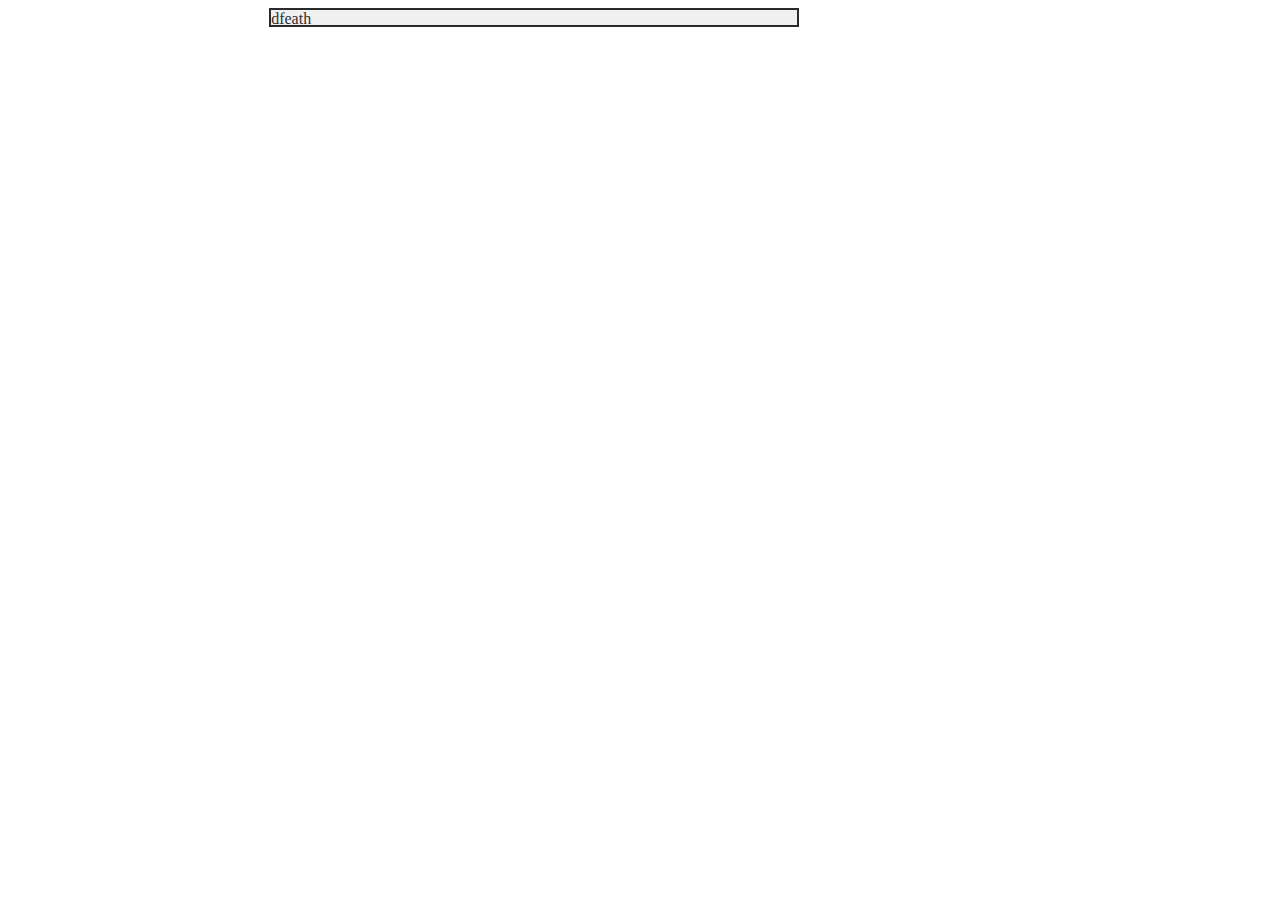
==== index.html @ 0f673e6e "Initial commit" ====
<head>
  <link rel="stylesheet" href="css/index.css">
</head>

<body>
  <div id="topBar" class="topBar">
    dfeath
  </div>

  <script src="js/jquery-3.1.1.js"></script>
  <script src="js/index.js"></script>
</body>
---- css/index.css ----
body {
  background-image: url(DSC_0369.jpg);
}

.topBar {
  background-color: #eeeeee;
  margin: auto;
  width: 50%;
  border-style: solid;
  border-width: 2px;
}

.barButton {

}
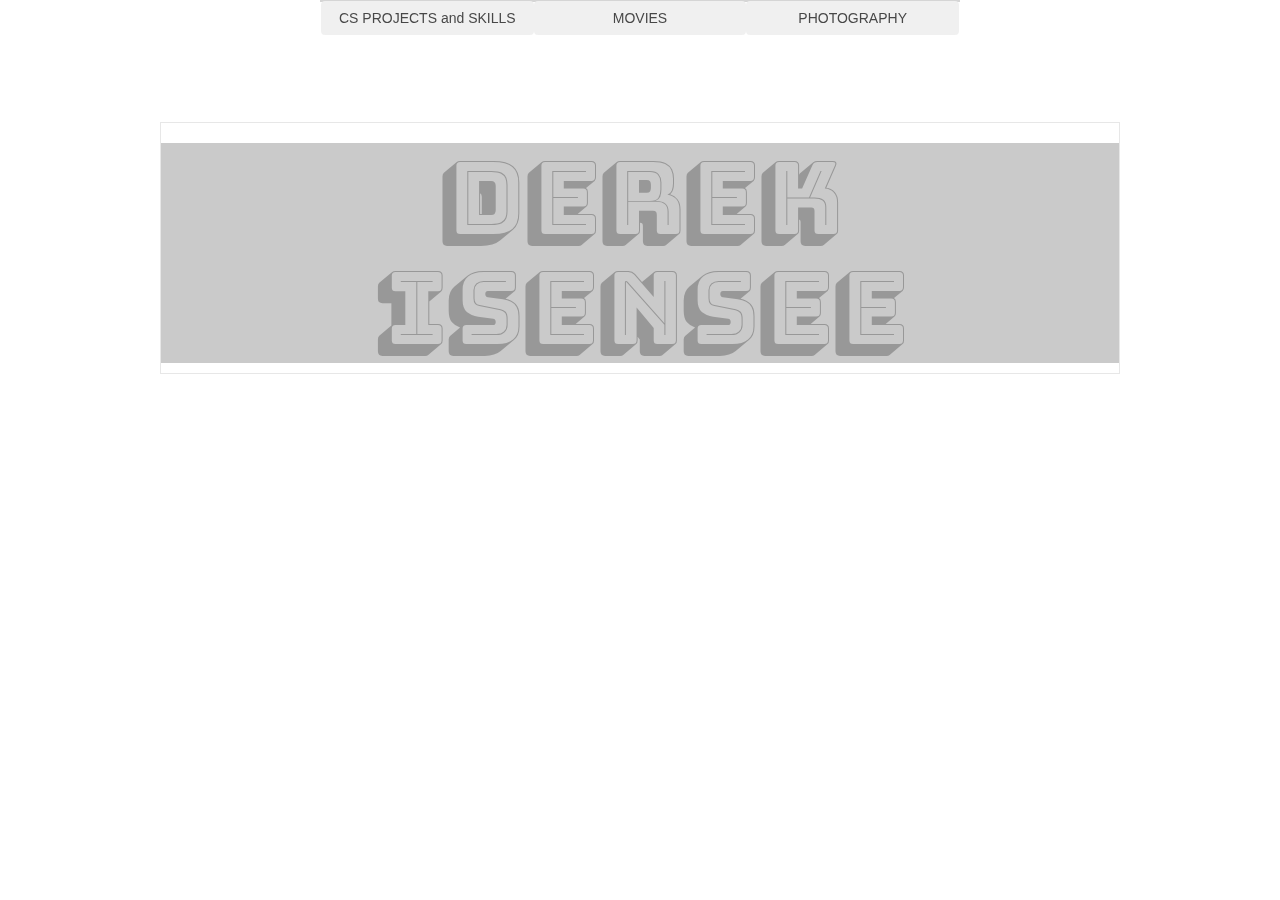
==== commit a08d9ee9: "Continue work." ====
--- a/index.html
+++ b/index.html
@@ -1,10 +1,18 @@
 <head>
+  <link rel="stylesheet prefetch" href="css/bootstrap.css">
   <link rel="stylesheet" href="css/index.css">
+  <link href="https://fonts.googleapis.com/css?family=Bungee+Shade" rel="stylesheet">
 </head>
 
 <body>
   <div id="topBar" class="topBar">
-    dfeath
+    <button class="btn col-xs-4" href="projects.html">CS PROJECTS and SKILLS</button>
+    <button class="btn col-xs-4">MOVIES</button>
+    <button class="btn col-xs-4">PHOTOGRAPHY</button>
+  </div>
+
+  <div id="name" class="name">
+    <h1>DEREK ISENSEE</h1>
   </div>
 
   <script src="js/jquery-3.1.1.js"></script>
--- a/css/index.css
+++ b/css/index.css
@@ -2,12 +2,54 @@
   background-image: url(DSC_0369.jpg);
 }
 
+body > button {
+    transition: all 0.3s ease;
+    background: #d63ac9;
+    font-family: Sans-serif;
+    font-size: 20px;
+    height: 60px;
+    width: 150px;
+    line-height: 60px;
+    margin: 25px 25px;
+    text-align: center;
+    border: 0;
+}
+
+button:hover {
+  background: #d63ac9;
+}
+
 .topBar {
-  background-color: #eeeeee;
+  background-color: #969696;
   margin: auto;
   width: 50%;
   border-style: solid;
-  border-width: 2px;
+  border-width: 1px;
+  border-color: #d1d1d1;
+  opacity: .9;
+}
+
+.name {
+  margin: auto;
+  width: 75%;
+  border-style: solid;
+  border-width: 1px;
+  border-color: #d1d1d1;
+  margin-top: 120px;
+
+  opacity: .5;
+}
+
+h1 {
+  background-color: #969696;
+  font-family: 'Bungee Shade', cursive;
+  font-size: 100px;
+  text-align: center;
+}
+
+p {
+  color: #f2f2f2;
+  opacity: 1;
 }
 
 .barButton {
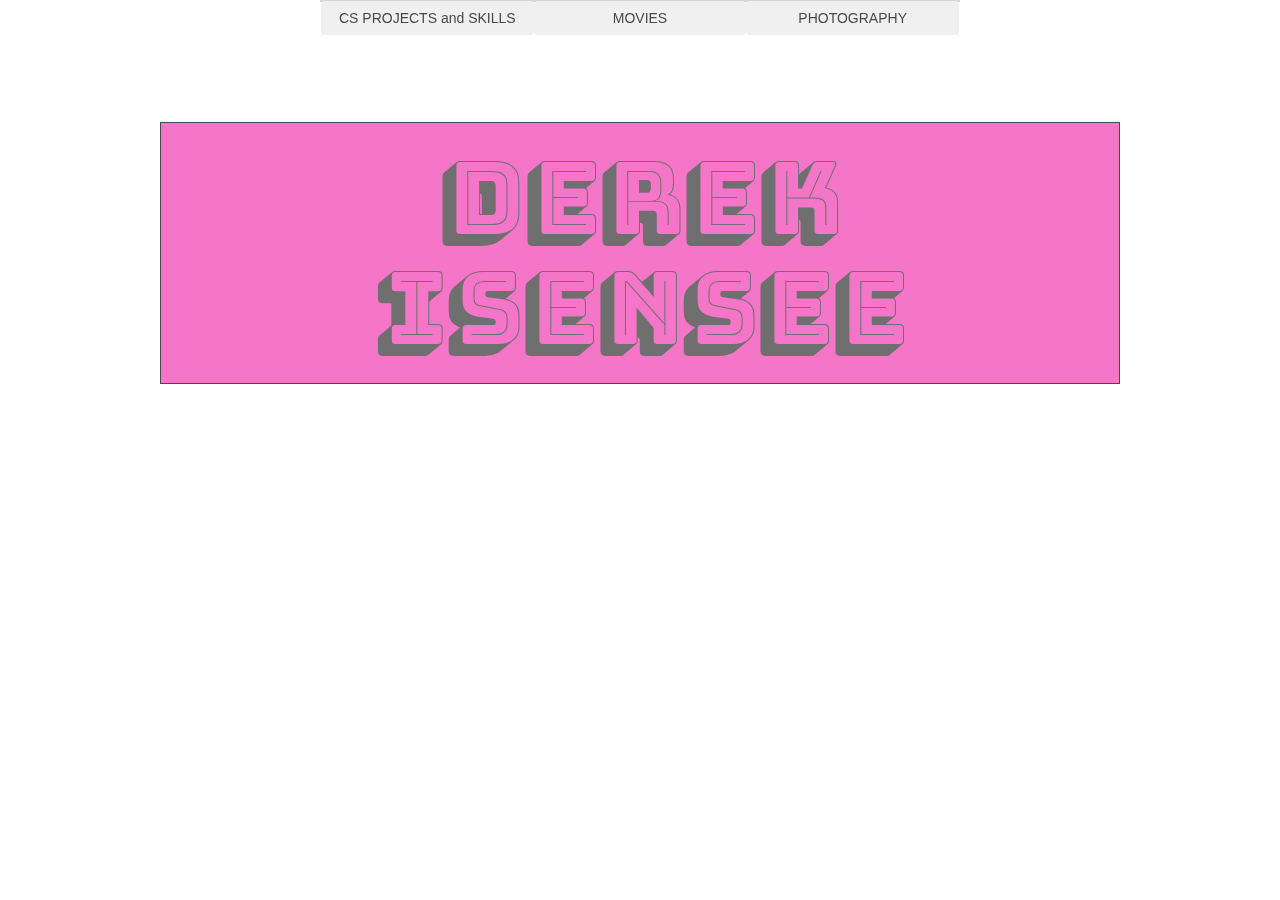
==== commit 07e811ef: "Small update" ====
--- a/index.html
+++ b/index.html
@@ -6,7 +6,7 @@
 
 <body>
   <div id="topBar" class="topBar">
-    <button class="btn col-xs-4" href="projects.html">CS PROJECTS and SKILLS</button>
+    <button class="btn col-xs-4">CS PROJECTS and SKILLS</button>
     <button class="btn col-xs-4">MOVIES</button>
     <button class="btn col-xs-4">PHOTOGRAPHY</button>
   </div>
--- a/css/index.css
+++ b/css/index.css
@@ -34,14 +34,18 @@
   width: 75%;
   border-style: solid;
   border-width: 1px;
-  border-color: #d1d1d1;
+  border-color: black;
   margin-top: 120px;
+  background-color: #f23cb2;
 
-  opacity: .5;
+  opacity: .7;
+
+  animation-name: floating;
+  animation-duration: 8s;
 }
 
 h1 {
-  background-color: #969696;
+  margin-bottom: 20px;
   font-family: 'Bungee Shade', cursive;
   font-size: 100px;
   text-align: center;
@@ -55,3 +59,16 @@
 .barButton {
 
 }
+
+@keyframes floating {
+  from {
+    position: absolute;
+    top: 80px;
+    left: 11%;
+  }
+  to {
+    position: absolute;
+    top: -20px;
+    left: 11%;
+  }
+}
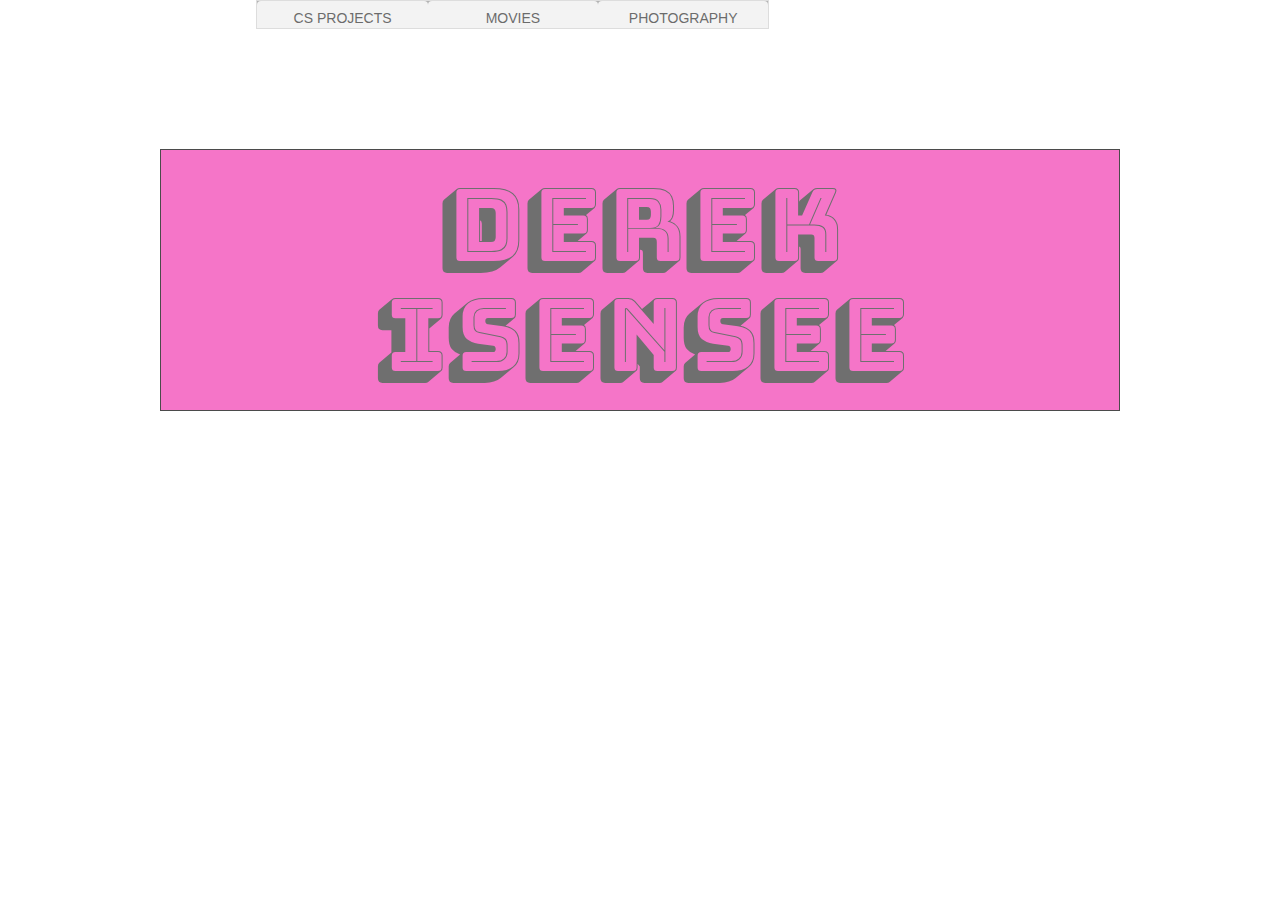
==== commit 14721a12: "BLah" ====
--- a/index.html
+++ b/index.html
@@ -6,7 +6,7 @@
 
 <body>
   <div id="topBar" class="topBar">
-    <button class="btn col-xs-4">CS PROJECTS and SKILLS</button>
+    <button class="btn col-xs-4">CS PROJECTS</button>
     <button class="btn col-xs-4">MOVIES</button>
     <button class="btn col-xs-4">PHOTOGRAPHY</button>
   </div>
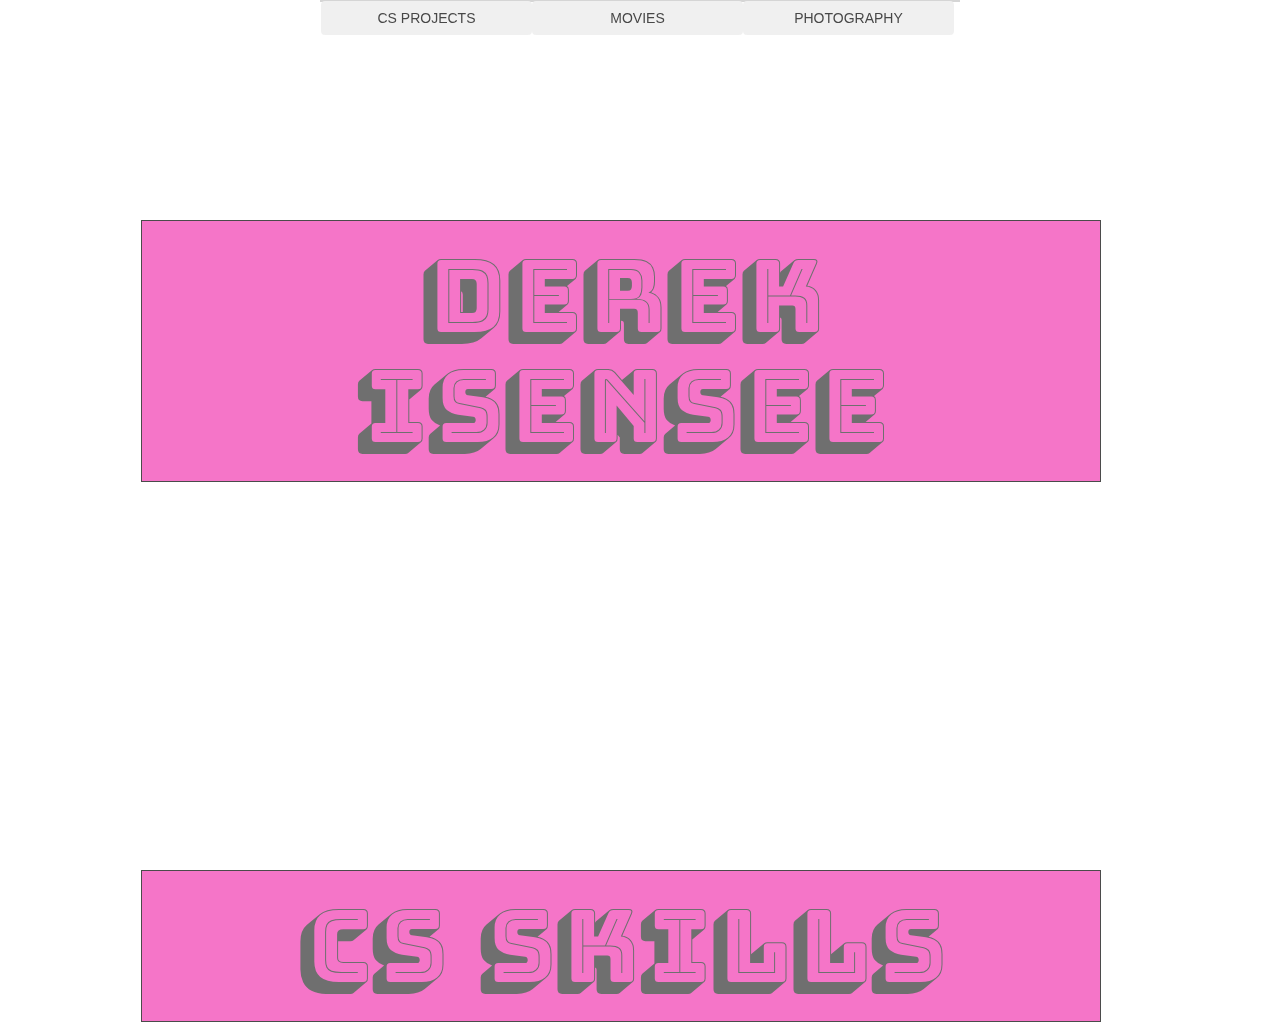
==== commit 69c485f4: "Added another div" ====
--- a/index.html
+++ b/index.html
@@ -12,9 +12,13 @@
   </div>
 
   <div id="name" class="name">
-    <h1>DEREK ISENSEE</h1>
+    <h1 class="loud">DEREK ISENSEE</h1>
   </div>
 
-  <script src="js/jquery-3.1.1.js"></script>
+  <div id="skills" class="skills">
+    <h1 class="loud">CS SKILLS</h1>
+  </div>
+
+  <script src="jquery-3.1.1.js"></script>
   <script src="js/index.js"></script>
 </body>
--- a/css/index.css
+++ b/css/index.css
@@ -27,6 +27,7 @@
   border-width: 1px;
   border-color: #d1d1d1;
   opacity: .9;
+  padding-right: 5px;
 }
 
 .name {
@@ -40,15 +41,35 @@
 
   opacity: .7;
 
+  position: absolute;
+  top: 100px;
+  left: 11%;
+
   animation-name: floating;
   animation-duration: 8s;
 }
 
-h1 {
+.loud {
   margin-bottom: 20px;
   font-family: 'Bungee Shade', cursive;
   font-size: 100px;
   text-align: center;
+}
+
+.skills {
+  margin: auto;
+  width: 75%;
+  border-style: solid;
+  border-width: 1px;
+  border-color: black;
+  margin-top: 120px;
+  background-color: #f23cb2;
+
+  opacity: .7;
+
+  position: absolute;
+  top: 750px;
+  left: 11%;
 }
 
 p {
@@ -68,7 +89,7 @@
   }
   to {
     position: absolute;
-    top: -20px;
+    top: 100px;
     left: 11%;
   }
 }
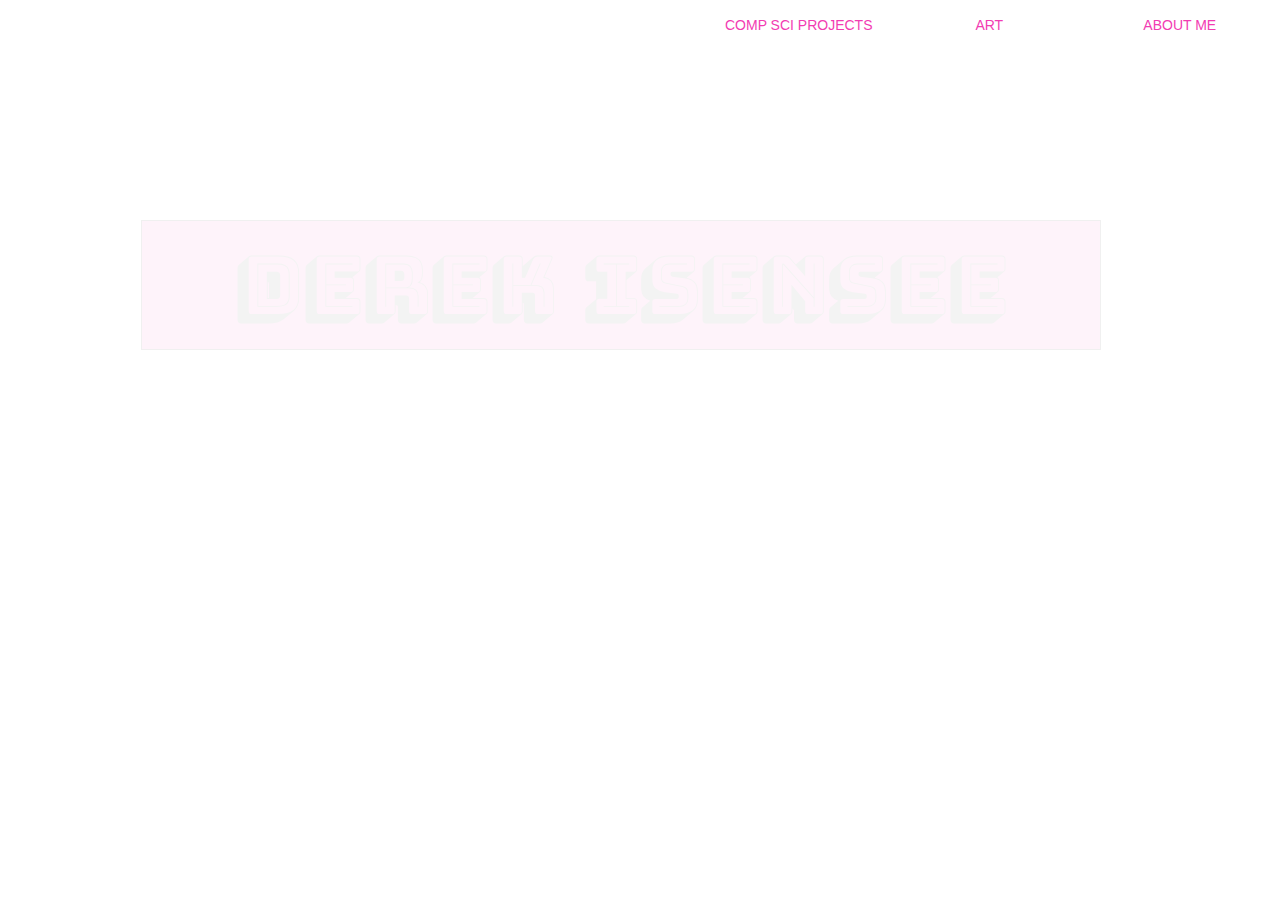
==== commit 06db42af: "Add multiple new pages" ====
--- a/index.html
+++ b/index.html
@@ -5,20 +5,18 @@
 </head>
 
 <body>
-  <div id="topBar" class="topBar">
-    <button class="btn col-xs-4">CS PROJECTS</button>
-    <button class="btn col-xs-4">MOVIES</button>
-    <button class="btn col-xs-4">PHOTOGRAPHY</button>
+  <div>
+    <ul class="topList unselectable">
+      <li class="topListEntry"><a href="aboutMe/index.html">ABOUT ME</a></li>
+      <li class="topListEntry"><a href="art/art.html">ART</a></li>
+      <li class="topListEntry"><a href="">COMP SCI PROJECTS</a></li>
+    </ul>
   </div>
 
-  <div id="name" class="name">
+  <div id="name" class="name unselectable">
     <h1 class="loud">DEREK ISENSEE</h1>
   </div>
 
-  <div id="skills" class="skills">
-    <h1 class="loud">CS SKILLS</h1>
-  </div>
-
-  <script src="jquery-3.1.1.js"></script>
+  <script src="jquery.js"></script>
   <script src="js/index.js"></script>
 </body>
--- a/css/index.css
+++ b/css/index.css
@@ -1,33 +1,5 @@
 body {
   background-image: url(DSC_0369.jpg);
-}
-
-body > button {
-    transition: all 0.3s ease;
-    background: #d63ac9;
-    font-family: Sans-serif;
-    font-size: 20px;
-    height: 60px;
-    width: 150px;
-    line-height: 60px;
-    margin: 25px 25px;
-    text-align: center;
-    border: 0;
-}
-
-button:hover {
-  background: #d63ac9;
-}
-
-.topBar {
-  background-color: #969696;
-  margin: auto;
-  width: 50%;
-  border-style: solid;
-  border-width: 1px;
-  border-color: #d1d1d1;
-  opacity: .9;
-  padding-right: 5px;
 }
 
 .name {
@@ -52,7 +24,7 @@
 .loud {
   margin-bottom: 20px;
   font-family: 'Bungee Shade', cursive;
-  font-size: 100px;
+  font-size: 80px;
   text-align: center;
 }
 
@@ -72,13 +44,51 @@
   left: 11%;
 }
 
-p {
-  color: #f2f2f2;
-  opacity: 1;
+.topList {
+    list-style-type: none;
+    margin: 0;
+    padding: 5px;
+    overflow: hidden;
 }
 
-.barButton {
+a {
+    display: block;
+    text-decoration: none;
+    transition: .3s;
+    color: #f23cb2;
+}
 
+a:link {
+    color: #f23cb2; 
+}
+
+.topListEntry {
+    float: right;
+    padding-right: 0px;
+    margin-top: 10px;
+    width: 15%;
+    display: block;
+    text-align: center;
+    color: #a5bde2;
+    transition: 0.4s;
+}
+
+a:hover {
+    color: white;
+    text-decoration: none;
+}
+
+.topListEntry:hover {
+    color: white;
+}
+
+.unselectable {
+    -webkit-touch-callout: none;
+    -webkit-user-select: none;
+    -khtml-user-select: none;
+    -moz-user-select: none;
+    -ms-user-select: none;
+    user-select: none;
 }
 
 @keyframes floating {
